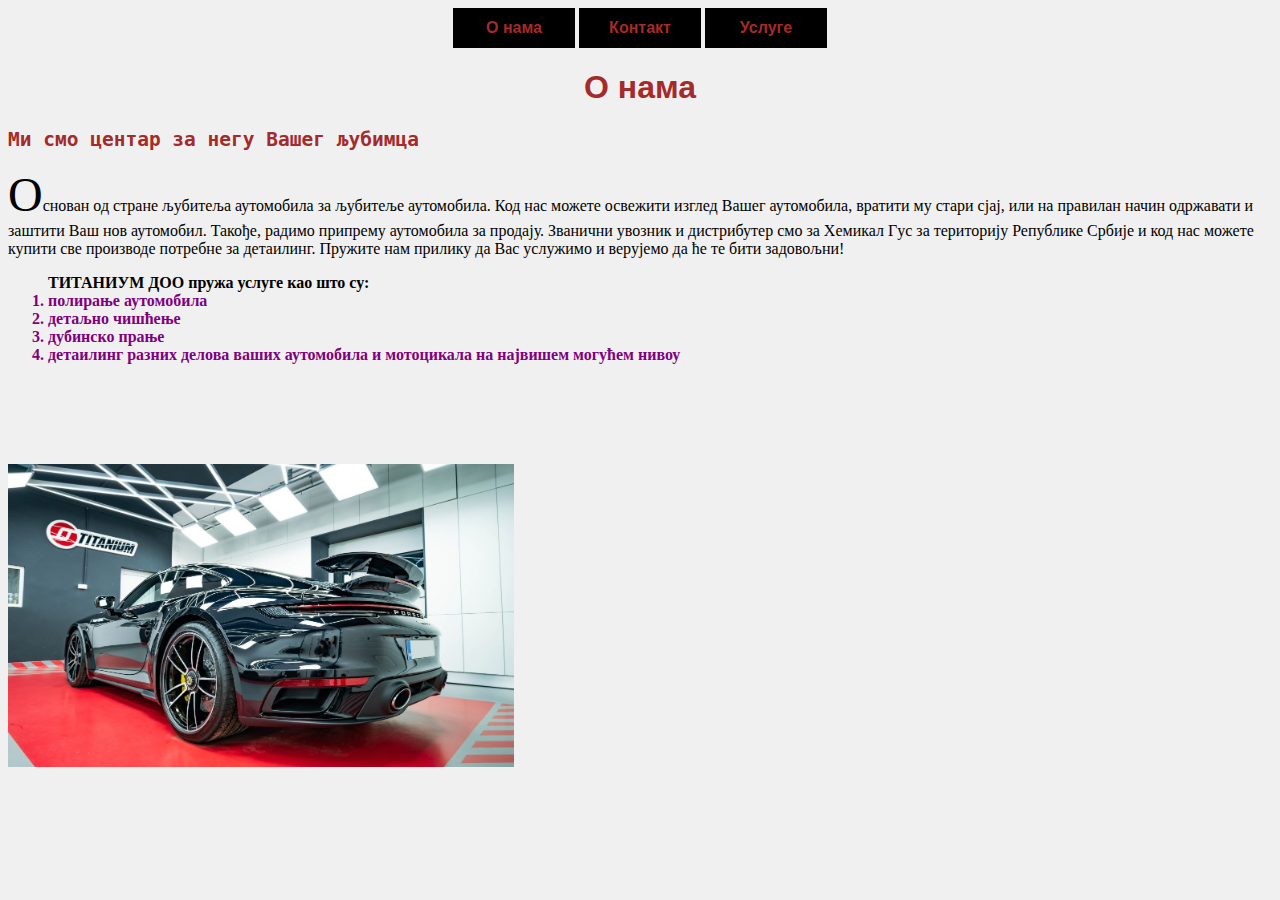
==== index.html @ d9669435 "Add files via upload" ====
<!DOCTYPE html>
<html lang="en">
<head>
    <meta charset="UTF-8">
    <meta http-equiv="X-UA-Compatible" content="IE=edge">
    <meta name="viewport" content="width=device-width, initial-scale=1.0">
    <link rel="stylesheet" href="CSS/style.css">
    <title>O nama</title>
</head>
<body>
    <div class="linkovi">
    <center>	
        <a href ="index.html">О нама</a>
        <a href ="Kontakt.html">Контакт</a>
        <a href ="Proizvodi ili usluge.html">Услуге</a>
    </center>
    </div>
        <h1 id="h1">О нама</h1>
        <h2 id="font">Ми смо центар за негу Вашег љубимца </h2>
        <p id="veliko"> Основан од стране љубитеља аутомобила за љубитеље аутомобила. 
            Код нас можете освежити изглед Вашег аутомобила, вратити му стари сјај, или на правилан начин одржавати и заштити Ваш нов аутомобил.
            Такође, радимо припрему аутомобила за продају. Званични увозник и дистрибутер смо за Хемикал Гyс за територију Републике Србије и код нас можете купити све производе потребне за детаилинг. 
            Пружите нам прилику да Вас услужимо и верујемо да ће те бити задовољни!</p>
        <ol id="ol">ТИТАНИУМ ДОО пружа услуге као што су:
        <li >полирање аутомобила</li>
        <li >детаљно чишћење</li>
        <li >дубинско прање</li>
        <li >детаилинг разних делова ваших аутомобила и мотоцикала на највишем могућем нивоу</li>
        </ol>
        <img class="slika1" src="Slike/auto.jpg" >
</body>
</html>
---- CSS/style.css ----
.linkovi a{
    text-decoration: none;
    color: brown;
    font-weight: bold;
    background-color: black;
    padding: 5px 10px;
    border: 1px solid black;
    display: inline-block;
    width: 100px;
    padding: 10px;
    font-family:Arial, Helvetica, sans-serif;
  
}

.linkovi a:hover{
    background-color: brown;
    color: black;
    transition: 0.5s;
}

h1{
    text-align: center;
    color: brown;
    font-family: 'Trebuchet MS', 'Lucida Sans Unicode', 'Lucida Grande', 'Lucida Sans', Arial, sans-serif;
}

h2{
    font-weight: bold;
    color: chocolate;
    font-family:monospace ;
}

body{background-color: rgba(192, 192, 192, 0.233);}

.slika1{
    width: 40%;
    height: 40%;
    animation: animacija 4s linear 1;
}

@keyframes animacija{
    from {transform: rotate(0deg);}
    to {transform: rotate(360deg);}
}

ol{
    font-weight: bold;  
    margin-bottom: 100px;
}

ol li {
    color: purple;
}

form{
    border: 1px solid black;
    border-radius: 15px;
    box-shadow:5px 5px silver;
    width: 500px;
    background-color: brown;
    color: black;
}

form p{
    padding: 10px;
    font-weight: bold;
}

input[type="name"]{
    display: block;
    width: 300px;
    height: 30px;   
    border: 1px solid black;
    border-radius: 10px;
    padding: 0px 20px;
}


input[type="submit"], input[type="reset"]{
    height: 30px;
    width: 120px;
    margin: 0px 25px;
    border:1px solid black;
    background-color: white;
    color: black;
}

input[type="name"]:hover{
    box-shadow: 5px 5px 5px 5px black;
}

input[type="submit"]:hover{
    background-color: green;
    color: white;
    font-weight: bold;
    transition: 1s;
    border-radius: 5px;
}

input[type="reset"]:hover{
    background-color: red;
    color: white;
    font-weight: bold;
    transition: 1s;
    border-radius: 5px;
}

#veliko::first-letter{font-size:3em}

table{
    border: 1px solid brown    ;
    color: white;
    background-color: brown ;
}

#font{
    color: brown;
}

@media screen and (max-width:500px){
    .linkovi a, .slika1, #h1, #font, #veliko, #ol li{
        width: 80%;
    }
}
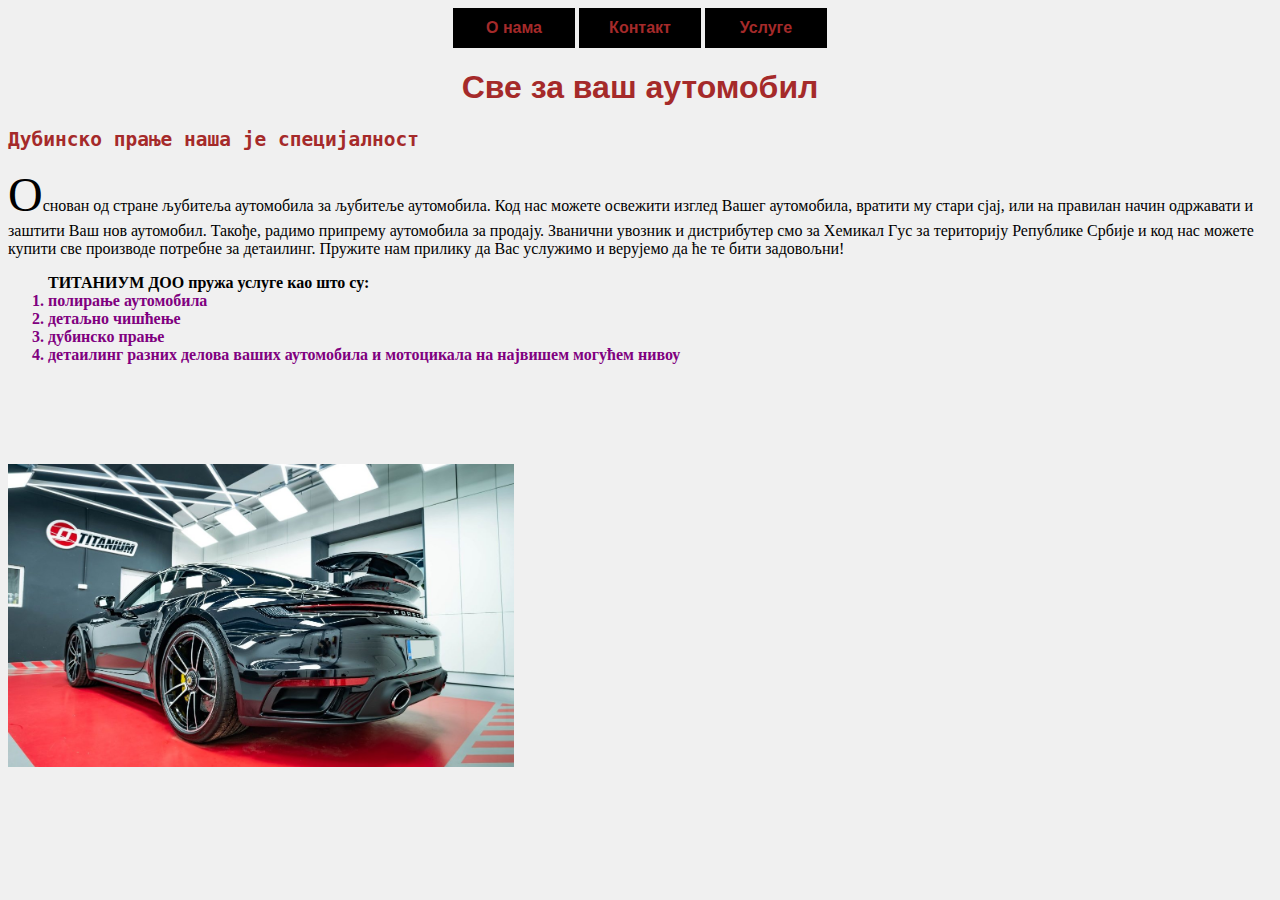
==== commit a8395a47: "Update index.html" ====
--- a/index.html
+++ b/index.html
@@ -5,7 +5,11 @@
     <meta http-equiv="X-UA-Compatible" content="IE=edge">
     <meta name="viewport" content="width=device-width, initial-scale=1.0">
     <link rel="stylesheet" href="CSS/style.css">
-    <title>O nama</title>
+    <meta name = "keywords" content = "дубинско прање, аутомобил, детаилинг, полирање аутомобила">
+    <meta name = "title" content = "Дубинско прање аутомобила">
+    <meta name = "copyright" content = "Титаниум">
+    <meta name = "description" content = "На овом сајту можете да видите наше радове на другим аутомобилима и да се уверите у квалитет ">
+    <title>Дубинско прање аутомобила - O nama</title>
 </head>
 <body>
     <div class="linkovi">
@@ -15,8 +19,8 @@
         <a href ="Proizvodi ili usluge.html">Услуге</a>
     </center>
     </div>
-        <h1 id="h1">О нама</h1>
-        <h2 id="font">Ми смо центар за негу Вашег љубимца </h2>
+        <h1 id="h1">Све за ваш аутомобил</h1>
+        <h2 id="font">Дубинско прање наша је специјалност </h2>
         <p id="veliko"> Основан од стране љубитеља аутомобила за љубитеље аутомобила. 
             Код нас можете освежити изглед Вашег аутомобила, вратити му стари сјај, или на правилан начин одржавати и заштити Ваш нов аутомобил.
             Такође, радимо припрему аутомобила за продају. Званични увозник и дистрибутер смо за Хемикал Гyс за територију Републике Србије и код нас можете купити све производе потребне за детаилинг. 
@@ -29,4 +33,4 @@
         </ol>
         <img class="slika1" src="Slike/auto.jpg" >
 </body>
-</html>+</html>
